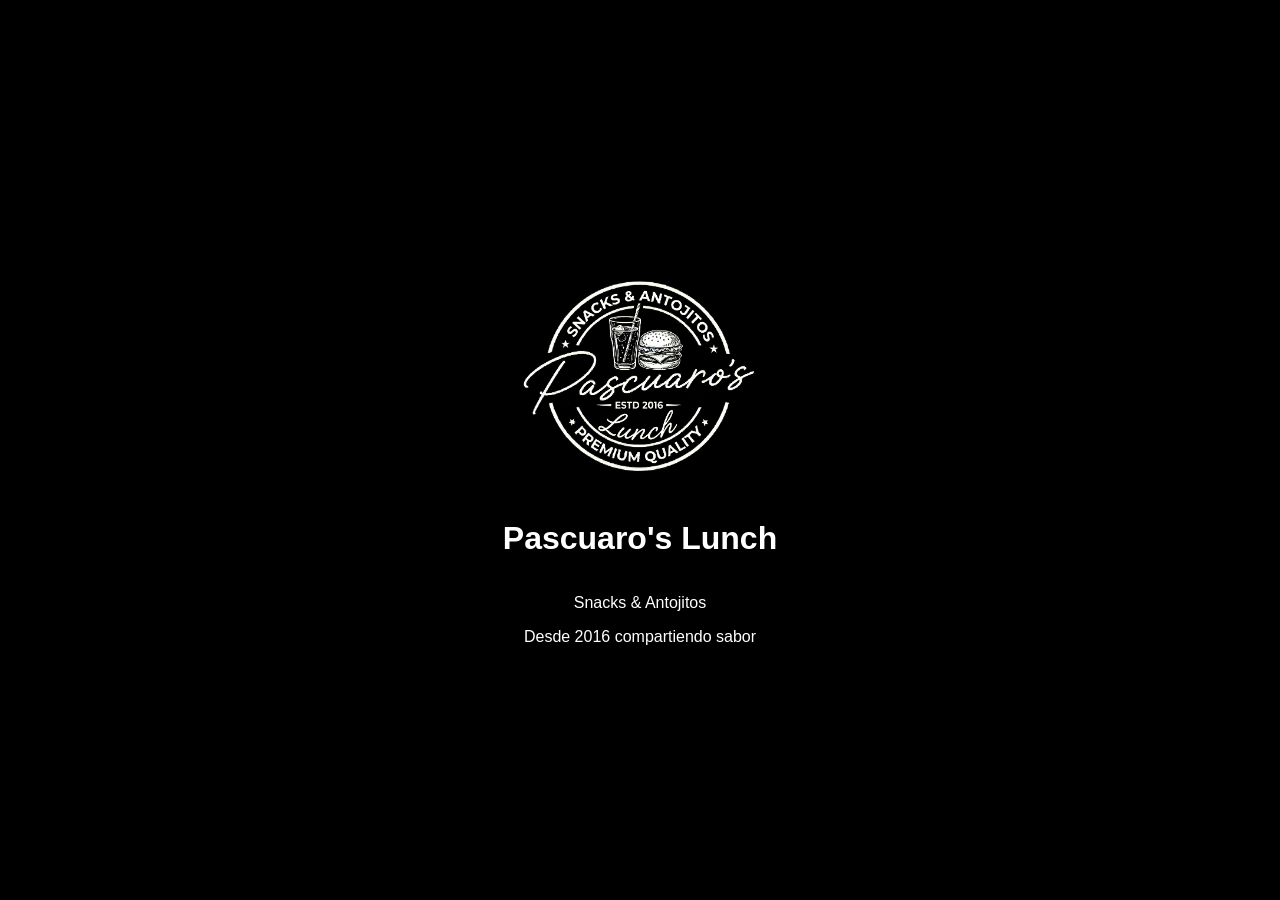
==== index.html @ 532bbb5f "Fix typo in restaurant name" ====
<!DOCTYPE html>
<html lang="es">
<head>
<meta charset="UTF-8">
<meta name="viewport" content="width=device-width, initial-scale=1.0">
<title>Pascuaro's Lunch</title>
<link rel="stylesheet" href="style.css">
</head>
<body>

<div id="splash">
    <img src="logo.png" class="logo">
    <h1>Pascuaro's Lunch</h1>
    <p>Snacks & Antojitos</p>
    <span>Desde 2016 compartiendo sabor</span>
</div>

<div id="app" class="hidden">
    <img src="logo.png" class="logo-small">
    <h2>Bienvenido</h2>

    <div class="promo">
        <img src="hamburguesa.jpeg" class="producto">
        <p>¡Descubre nuestros sabores!</p>
    </div>

    <a href="MENUMOVIL.png" target="_blank" class="btn">🍔 Ver Menú</a>

    <a href="https://wa.me/522451072478?text=Hola,%20quiero%20hacer%20un%20pedido%20en%20Pascuaros"
       class="btn">
       📱 Pedir por WhatsApp
    </a>

    <a href="https://maps.app.goo.gl/sCpvhtfhkdLNLgWCA"
       class="btn">
       📍 Cómo llegar
    </a>

    <div class="qr">
     <img src="qrpas.png" class="logo-small">
    </div>
</div>

<script src="script.js"></script>

</body>
</html>
---- style.css ----
body{
    margin:0;
    background:#000;
    color:#fff;
    font-family:Arial,sans-serif;
    text-align:center;
}

#splash{
    height:100vh;
    display:flex;
    flex-direction:column;
    justify-content:center;
    align-items:center;
}

.logo{
    width:260px;
    animation:zoom 3s ease-in-out;
}

.logo-small{
    width:180px;
}

.hidden{
    display:none;
}

#app{
    padding:20px;
}

.producto{
    width:100%;
    max-width:320px;
    border-radius:20px;
}

.btn{
    display:block;
    margin:15px auto;
    padding:18px;
    max-width:320px;
    background:#f1c40f;
    color:#000;
    text-decoration:none;
    font-weight:bold;
    border-radius:12px;
}

.qr{
    margin-top:30px;
    border:2px dashed #f1c40f;
    padding:20px;
    border-radius:12px;
}

@keyframes zoom{
    0%{
        opacity:0;
        transform:scale(0.7);
    }
    100%{
        opacity:1;
        transform:scale(1);
    }
}
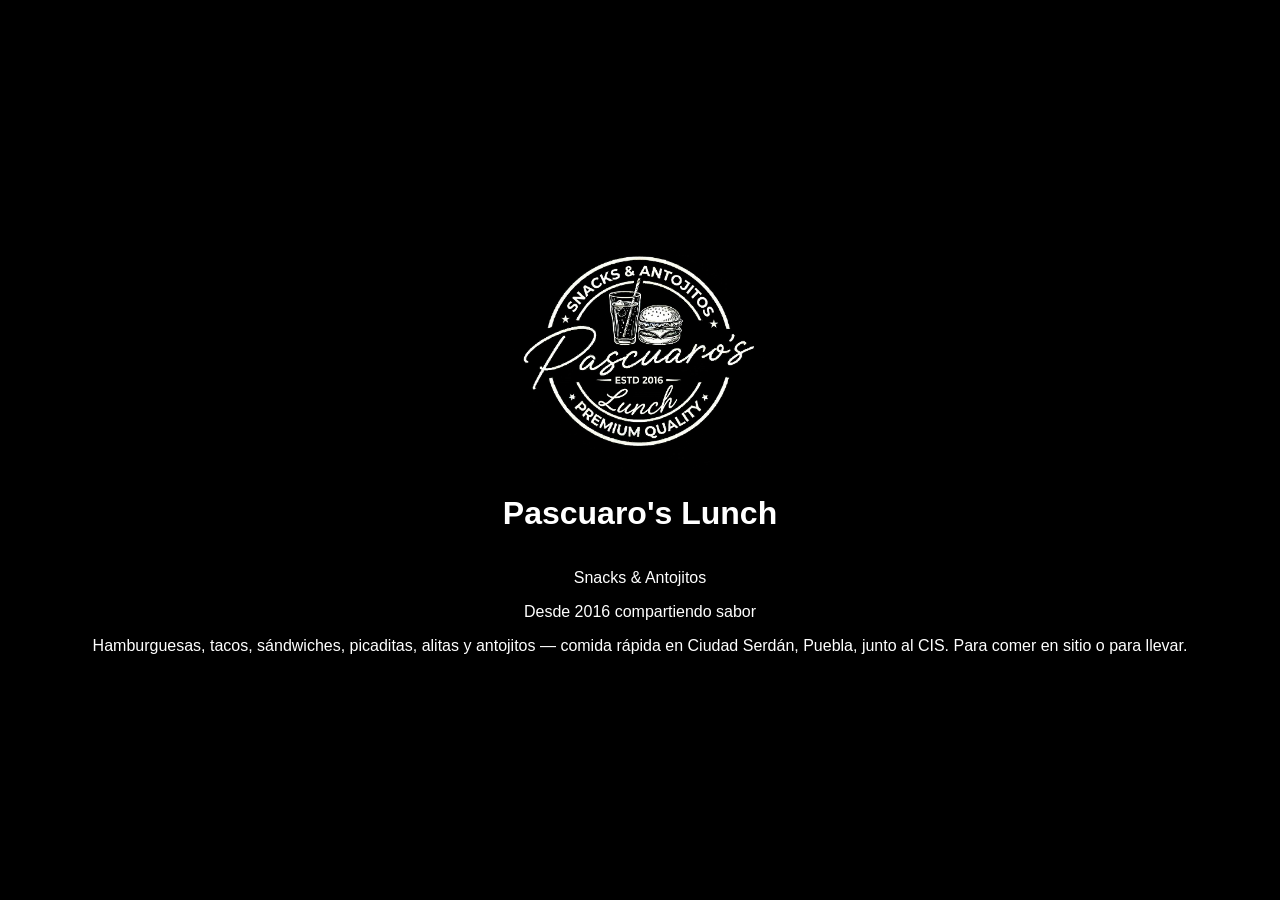
==== commit 40f56959: "Rename pascuaros.html to index.html" ====
--- a/index.html
+++ b/index.html
@@ -3,8 +3,79 @@
 <head>
 <meta charset="UTF-8">
 <meta name="viewport" content="width=device-width, initial-scale=1.0">
-<title>Pascuaro's Lunch</title>
-<link rel="stylesheet" href="style.css">
+
+<!-- 
+  IMPORTANTE: Reemplaza el contenido de abajo con tu código real.
+  1. Entra a https://search.google.com/search-console
+  2. Agrega la propiedad https://dtecnologiaymas-cpu.github.io/pascuaros/
+  3. Elige el método "Etiqueta HTML" de verificación
+  4. Copia el código que te da Google (algo como "AbCdEfG123...")
+  5. Pégalo abajo, reemplazando "PEGA-AQUI-TU-CODIGO-DE-VERIFICACION"
+-->
+<meta name="google-site-verification" content="PEGA-AQUI-TU-CODIGO-DE-VERIFICACION">
+
+<title>Pascuaro's Lunch | Comida Rápida en Ciudad Serdán, Puebla - Hamburguesas, Tacos y Antojitos</title>
+  <meta name="description" content="Pascuaro's Lunch: hamburguesas, sándwiches, tacos, picaditas, alitas y antojitos. Comida rápida para comer en sitio o para llevar, junto al CIS de Ciudad Serdán, Puebla. ¡Pide por WhatsApp!">
+    <meta name="keywords" content="Pascuaro's Lunch, comida rápida Ciudad Serdán, hamburguesas Ciudad Serdán, tacos Ciudad Serdán, sándwiches, picaditas, alitas, antojitos, snacks, comida para llevar Ciudad Serdán, restaurante junto al CIS Ciudad Serdán, Puebla">
+    <meta name="author" content="Pascuaro's Lunch">
+    <meta name="robots" content="index, follow">
+    <meta name="googlebot" content="index, follow">
+    <meta name="language" content="Spanish">
+    <meta name="theme-color" content="#e63946">
+    <meta name="format-detection" content="telephone=yes">
+
+    <!-- SEO LOCAL -->
+    <meta name="geo.region" content="MX-PUE">
+    <meta name="geo.placename" content="Ciudad Serdán, Puebla">
+    <link rel="canonical" href="https://dtecnologiaymas-cpu.github.io/pascuaros/">
+
+    <!-- ICONOS -->
+    <link rel="icon" type="image/png" href="logo.png">
+    <link rel="apple-touch-icon" href="logo.png">
+
+    <!-- OPEN GRAPH (Facebook, WhatsApp, LinkedIn) -->
+    <meta property="og:type" content="restaurant">
+    <meta property="og:title" content="Pascuaro's Lunch | Comida Rápida en Ciudad Serdán">
+    <meta property="og:description" content="Hamburguesas, tacos, sándwiches, picaditas y antojitos. Comer en sitio o para llevar, junto al CIS de Ciudad Serdán. ¡Pide por WhatsApp!">
+    <meta property="og:image" content="https://dtecnologiaymas-cpu.github.io/pascuaros/hamburguesa.jpeg">
+    <meta property="og:url" content="https://dtecnologiaymas-cpu.github.io/pascuaros/">
+    <meta property="og:site_name" content="Pascuaro's Lunch">
+    <meta property="og:locale" content="es_MX">
+
+    <!-- TWITTER CARDS -->
+    <meta name="twitter:card" content="summary_large_image">
+    <meta name="twitter:title" content="Pascuaro's Lunch | Comida Rápida en Ciudad Serdán">
+    <meta name="twitter:description" content="Hamburguesas, tacos, sándwiches, picaditas y antojitos, junto al CIS de Ciudad Serdán, Puebla.">
+    <meta name="twitter:image" content="https://dtecnologiaymas-cpu.github.io/pascuaros/hamburguesa.jpeg">
+
+    <link rel="stylesheet" href="style.css">
+
+    <!-- METADATOS ESTRUCTURADOS (JSON-LD) PARA NEGOCIO LOCAL -->
+    <script type="application/ld+json">
+    {
+      "@context": "https://schema.org",
+      "@type": "FastFoodRestaurant",
+      "@id": "https://dtecnologiaymas-cpu.github.io/pascuaros/#negocio",
+      "name": "Pascuaro's Lunch",
+      "description": "Comida rápida: hamburguesas, sándwiches, tacos, picaditas, alitas y antojitos, para comer en sitio o para llevar, en Ciudad Serdán, Puebla.",
+      "image": "https://dtecnologiaymas-cpu.github.io/pascuaros/hamburguesa.jpeg",
+      "logo": "https://dtecnologiaymas-cpu.github.io/pascuaros/logo.png",
+      "telephone": "+522451072478",
+      "priceRange": "$",
+      "servesCuisine": ["Comida rápida", "Antojitos mexicanos"],
+      "url": "https://dtecnologiaymas-cpu.github.io/pascuaros/",
+      "address": {
+        "@type": "PostalAddress",
+        "addressLocality": "Ciudad Serdán",
+        "addressRegion": "Puebla",
+        "addressCountry": "MX"
+      },
+      "areaServed": { "@type": "City", "name": "Ciudad Serdán" },
+      "hasMenu": "https://dtecnologiaymas-cpu.github.io/pascuaros/MENUMOVIL.png",
+      "menu": "https://dtecnologiaymas-cpu.github.io/pascuaros/MENUMOVIL.png",
+      "acceptsReservations": "False"
+    }
+    </script>
 </head>
 <body>
 
@@ -13,7 +84,18 @@
     <h1>Pascuaro's Lunch</h1>
     <p>Snacks & Antojitos</p>
     <span>Desde 2016 compartiendo sabor</span>
+    <p class="menu-destacado">Hamburguesas, tacos, sándwiches, picaditas, alitas y antojitos — comida rápida en Ciudad Serdán, Puebla, junto al CIS. Para comer en sitio o para llevar.</p>
 </div>
+
+<noscript>
+    <div style="padding:20px; text-align:center; font-family: sans-serif;">
+        <h2>Pascuaro's Lunch - Comida Rápida en Ciudad Serdán, Puebla</h2>
+        <p>Desde 2016 compartiendo sabor. Especialistas en hamburguesas, sándwiches, tacos, picaditas, alitas y antojitos. Comida para comer en sitio o para llevar, junto al CIS de Ciudad Serdán.</p>
+        <p><a href="MENUMOVIL.png">Ver menú completo</a></p>
+        <p><a href="https://wa.me/522451072478?text=Hola,%20quiero%20hacer%20un%20pedido%20en%20Pascuaros">Pedir por WhatsApp: 245 107 2478</a></p>
+        <p><a href="https://maps.app.goo.gl/sCpvhtfhkdLNLgWCA">Cómo llegar</a></p>
+    </div>
+</noscript>
 
 <div id="app" class="hidden">
     <img src="logo.png" class="logo-small">
@@ -23,6 +105,8 @@
         <img src="hamburguesa.jpeg" class="producto">
         <p>¡Descubre nuestros sabores!</p>
     </div>
+
+    <p class="ubicacion">Comida rápida en Ciudad Serdán: hamburguesas, tacos, sándwiches, picaditas y antojitos, junto al CIS. Para comer en sitio o para llevar.</p>
 
     <a href="MENUMOVIL.png" target="_blank" class="btn">🍔 Ver Menú</a>
 
